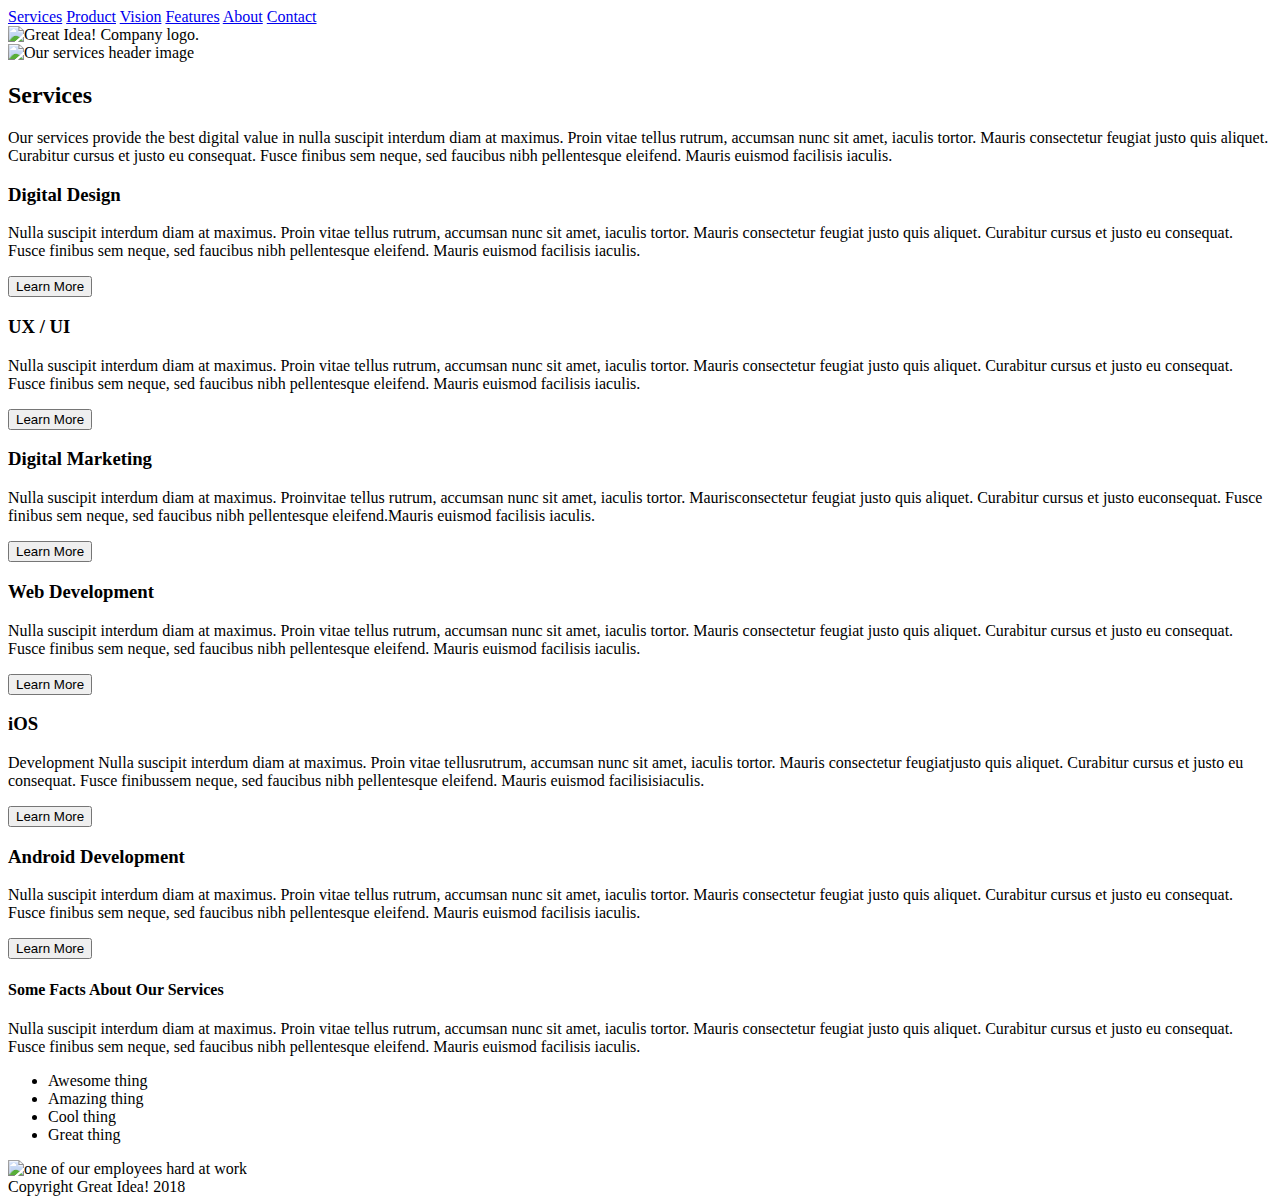
==== great-idea/services.html @ 3bf3beb6 "markup for the services document" ====
<!DOCTYPE html>

<html lang="en">
  <head>
    <meta charset="utf-8" />
    <title>Great Idea!</title>
    <link
      href="https://fonts.googleapis.com/css?family=Bangers|Titillium+Web"
      rel="stylesheet"
    />
    <link rel="stylesheet" href="css/index.css" />
    <!--[if lt IE 9]>
      <script src="https://cdnjs.cloudflare.com/ajax/libs/html5shiv/3.7.3/html5shiv.js"></script>
    <![endif]-->
  </head>

  <body>
    <div class="nav-container">
      <nav>
        <a href="services.html">Services</a>
        <a href="#">Product</a>
        <a href="#">Vision</a>
        <a href="#">Features</a>
        <a href="#">About</a>
        <a href="#">Contact</a>
      </nav>

      <img class="logo" src="img/logo.png" alt="Great Idea! Company logo." />
    </div>
    <img
      class="services-header-img"
      src="img/services-header.jpg"
      alt="Our services header image"
    />
    <!-- Does every page need an h1? -->
    <h2>
      Services
    </h2>
    <p>
      Our services provide the best digital value in nulla suscipit interdum
      diam at maximus. Proin vitae tellus rutrum, accumsan nunc sit amet,
      iaculis tortor. Mauris consectetur feugiat justo quis aliquet. Curabitur
      cursus et justo eu consequat. Fusce finibus sem neque, sed faucibus nibh
      pellentesque eleifend. Mauris euismod facilisis iaculis.
    </p>

    <section id="services-content">
      <div class="service-item">
        <h3>Digital Design</h3>
        <p>
          Nulla suscipit interdum diam at maximus. Proin vitae tellus rutrum,
          accumsan nunc sit amet, iaculis tortor. Mauris consectetur feugiat
          justo quis aliquet. Curabitur cursus et justo eu consequat. Fusce
          finibus sem neque, sed faucibus nibh pellentesque eleifend. Mauris
          euismod facilisis iaculis.
        </p>
        <button>
          Learn More
        </button>
      </div>

      <div class="service-item">
        <h3>UX / UI</h3>
        <p>
          Nulla suscipit interdum diam at maximus. Proin vitae tellus rutrum,
          accumsan nunc sit amet, iaculis tortor. Mauris consectetur feugiat
          justo quis aliquet. Curabitur cursus et justo eu consequat. Fusce
          finibus sem neque, sed faucibus nibh pellentesque eleifend. Mauris
          euismod facilisis iaculis.
        </p>
        <button>
          Learn More
        </button>
      </div>

      <div class="service-item">
        <h3>Digital Marketing</h3>
        <p>
          Nulla suscipit interdum diam at maximus. Proinvitae tellus rutrum,
          accumsan nunc sit amet, iaculis tortor. Maurisconsectetur feugiat
          justo quis aliquet. Curabitur cursus et justo euconsequat. Fusce
          finibus sem neque, sed faucibus nibh pellentesque eleifend.Mauris
          euismod facilisis iaculis.
        </p>
        <button>
          Learn More
        </button>
      </div>

      <div class="service-item">
        <h3>Web Development</h3>
        <p>
          Nulla suscipit interdum diam at maximus. Proin vitae tellus rutrum,
          accumsan nunc sit amet, iaculis tortor. Mauris consectetur feugiat
          justo quis aliquet. Curabitur cursus et justo eu consequat. Fusce
          finibus sem neque, sed faucibus nibh pellentesque eleifend. Mauris
          euismod facilisis iaculis.
        </p>
        <button>Learn More</button>
      </div>

      <div class="service-item">
        <h3>iOS</h3>
        <p>
          Development Nulla suscipit interdum diam at maximus. Proin vitae
          tellusrutrum, accumsan nunc sit amet, iaculis tortor. Mauris
          consectetur feugiatjusto quis aliquet. Curabitur cursus et justo eu
          consequat. Fusce finibussem neque, sed faucibus nibh pellentesque
          eleifend. Mauris euismod facilisisiaculis.
        </p>
        <button>
          Learn More
        </button>
      </div>

      <div class="service-item">
        <h3>
          Android Development
        </h3>
        <p>
          Nulla suscipit interdum diam at maximus. Proin vitae tellus rutrum,
          accumsan nunc sit amet, iaculis tortor. Mauris consectetur feugiat
          justo quis aliquet. Curabitur cursus et justo eu consequat. Fusce
          finibus sem neque, sed faucibus nibh pellentesque eleifend. Mauris
          euismod facilisis iaculis.
        </p>
        <button>Learn More</button>
      </div>
    </section>
    <footer>
      <h4>
        Some Facts About Our Services
      </h4>
      <p>
        Nulla suscipit interdum diam at maximus. Proin vitae tellus rutrum,
        accumsan nunc sit amet, iaculis tortor. Mauris consectetur feugiat justo
        quis aliquet. Curabitur cursus et justo eu consequat. Fusce finibus sem
        neque, sed faucibus nibh pellentesque eleifend. Mauris euismod facilisis
        iaculis.
      </p>
      <ul>
        <li>Awesome thing</li>
        <li>Amazing thing</li>
        <li>Cool thing</li>
        <li>Great thing</li>
      </ul>

      <img
        class="services-info-img"
        src="img/services-info.png"
        alt="one of our employees hard at work"
      />
    </footer>

    Copyright Great Idea! 2018
  </body>
</html>
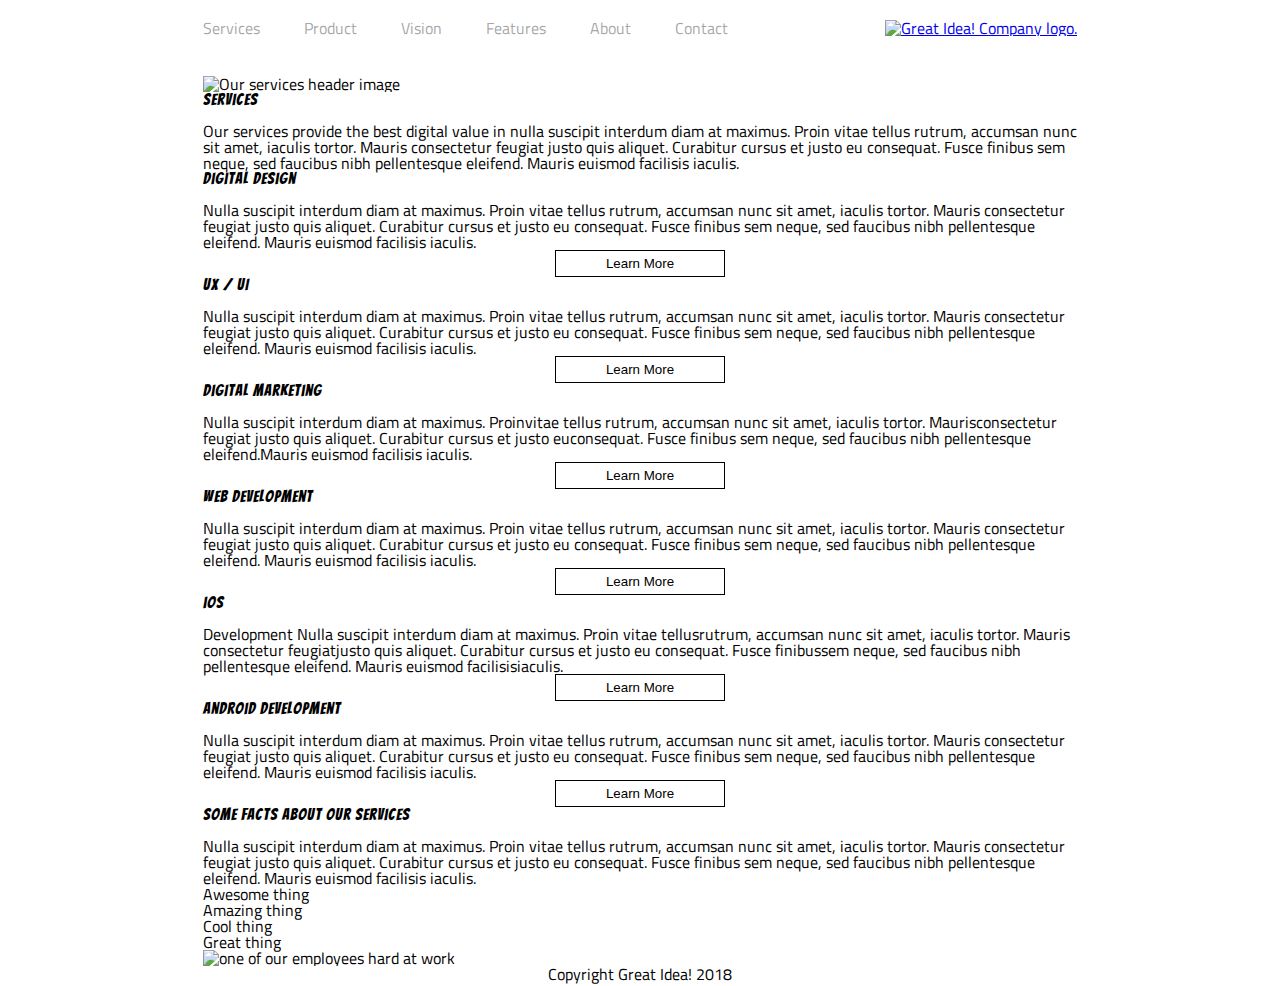
==== commit c6ec13b8: "wrapped image in an anchor tag" ====
--- a/great-idea/services.html
+++ b/great-idea/services.html
@@ -25,24 +25,29 @@
         <a href="#">Contact</a>
       </nav>
 
-      <img class="logo" src="img/logo.png" alt="Great Idea! Company logo." />
+      <a href="index.html"
+        ><img class="logo" src="img/logo.png" alt="Great Idea! Company logo."
+      /></a>
     </div>
     <img
       class="services-header-img"
       src="img/services-header.jpg"
       alt="Our services header image"
     />
-    <!-- Does every page need an h1? -->
-    <h2>
-      Services
-    </h2>
-    <p>
-      Our services provide the best digital value in nulla suscipit interdum
-      diam at maximus. Proin vitae tellus rutrum, accumsan nunc sit amet,
-      iaculis tortor. Mauris consectetur feugiat justo quis aliquet. Curabitur
-      cursus et justo eu consequat. Fusce finibus sem neque, sed faucibus nibh
-      pellentesque eleifend. Mauris euismod facilisis iaculis.
-    </p>
+
+    <section id="services-intro">
+      <h2>
+        <!-- Does every page need an h1? -->
+        Services
+      </h2>
+      <p>
+        Our services provide the best digital value in nulla suscipit interdum
+        diam at maximus. Proin vitae tellus rutrum, accumsan nunc sit amet,
+        iaculis tortor. Mauris consectetur feugiat justo quis aliquet. Curabitur
+        cursus et justo eu consequat. Fusce finibus sem neque, sed faucibus nibh
+        pellentesque eleifend. Mauris euismod facilisis iaculis.
+      </p>
+    </section>
 
     <section id="services-content">
       <div class="service-item">
@@ -127,23 +132,27 @@
         <button>Learn More</button>
       </div>
     </section>
-    <footer>
-      <h4>
-        Some Facts About Our Services
-      </h4>
-      <p>
-        Nulla suscipit interdum diam at maximus. Proin vitae tellus rutrum,
-        accumsan nunc sit amet, iaculis tortor. Mauris consectetur feugiat justo
-        quis aliquet. Curabitur cursus et justo eu consequat. Fusce finibus sem
-        neque, sed faucibus nibh pellentesque eleifend. Mauris euismod facilisis
-        iaculis.
-      </p>
-      <ul>
-        <li>Awesome thing</li>
-        <li>Amazing thing</li>
-        <li>Cool thing</li>
-        <li>Great thing</li>
-      </ul>
+    <footer id="services-footer">
+      <div id="footer-container">
+        <h4>
+          Some Facts About Our Services
+        </h4>
+        <p>
+          Nulla suscipit interdum diam at maximus. Proin vitae tellus rutrum,
+          accumsan nunc sit amet, iaculis tortor. Mauris consectetur feugiat
+          justo quis aliquet. Curabitur cursus et justo eu consequat. Fusce
+          finibus sem neque, sed faucibus nibh pellentesque eleifend. Mauris
+          euismod facilisis iaculis.
+        </p>
+        <div id="ul-container">
+          <ul>
+            <li>Awesome thing</li>
+            <li>Amazing thing</li>
+            <li>Cool thing</li>
+            <li>Great thing</li>
+          </ul>
+        </div>
+      </div>
 
       <img
         class="services-info-img"
@@ -152,6 +161,8 @@
       />
     </footer>
 
-    Copyright Great Idea! 2018
+    <div id="copyright">
+      Copyright Great Idea! 2018
+    </div>
   </body>
 </html>
--- a/great-idea/css/index.css
+++ b/great-idea/css/index.css
@@ -0,0 +1,134 @@
+/* http://meyerweb.com/eric/tools/css/reset/ 
+   v2.0 | 20110126
+   License: none (public domain)
+*/
+
+html, body, div, span, applet, object, iframe, h1, h2, h3, h4, h5, h6, p, blockquote, pre, a, abbr, acronym, address, big, cite, code, del, dfn, em, img, ins, kbd, q, s, samp, small, strike, strong, sub, sup, tt, var, b, u, i, center, dl, dt, dd, ol, ul, li, fieldset, form, label, legend, table, caption, tbody, tfoot, thead, tr, th, td, article, aside, canvas, details, embed, figure, figcaption, footer, header, hgroup, menu, nav, output, ruby, section, summary, time, mark, audio, video {
+	margin: 0;
+	padding: 0;
+	border: 0;
+	font-size: 100%;
+	font: inherit;
+	vertical-align: baseline;
+}
+
+/* HTML5 display-role reset for older browsers */
+
+article, aside, details, figcaption, figure, footer, header, hgroup, menu, nav, section {
+	display: block;
+}
+
+body {
+	line-height: 1;
+}
+
+ol, ul {
+	list-style: none;
+}
+
+blockquote, q {
+	quotes: none;
+}
+
+blockquote:before, blockquote:after, q:before, q:after {
+	content: '';
+	content: none;
+}
+
+table {
+	border-collapse: collapse;
+	border-spacing: 0;
+}
+
+/* Set every element's box-sizing to border-box */
+
+* {
+	box-sizing: border-box;
+}
+
+html, body {
+	height: 100%;
+	font-family: 'Titillium Web', sans-serif;
+}
+
+h1, h2, h3, h4, h5 {
+	font-family: 'Bangers', cursive;
+	letter-spacing: 1px;
+	margin-bottom: 15px;
+}
+
+/* Copy and paste your work from yesterday here and start to refactor into flexbox */
+
+body {
+	max-width: 1024px;
+	margin: 0 auto;
+	padding: 20px 75px;
+}
+
+.nav-container {
+	margin-bottom: 40px;
+	display: flex;
+	justify-content: space-between;
+	align-items: center;
+}
+
+nav a {
+	margin-right: 40px;
+	color: rgba(128, 128, 128, .7);
+	text-decoration: none;
+}
+
+.action-container {
+	display: flex;
+	justify-content: space-evenly;
+	align-items: center;
+	border-bottom: 1px solid black;
+	padding-bottom: 40px;
+	margin-bottom: 35px;
+}
+
+#action-container-inner {
+	display: flex;
+	flex-direction: column;
+}
+
+h1 {
+	text-align: center;
+	font-size: 96px;
+	margin-bottom: 15px;
+}
+
+button {
+	display: block;
+	margin: 0 auto;
+	background-color: white;
+	border: 1px solid black;
+	padding: 5px 50px 5px 50px;
+}
+
+.first-section {
+	display: flex;
+	margin-bottom: 30px;
+}
+
+.middle-img {
+	width: 100%;
+}
+
+.second-section {
+	display: flex;
+	justify-content: space-between;
+	padding: 35px 0px;
+	border-bottom: 1px solid black;
+}
+
+#footer {
+	font-family: 'Roboto', sans-serif;
+	margin-top: 40px;
+}
+
+#copyright {
+	text-align: center;
+}
+
+/* services.html styling */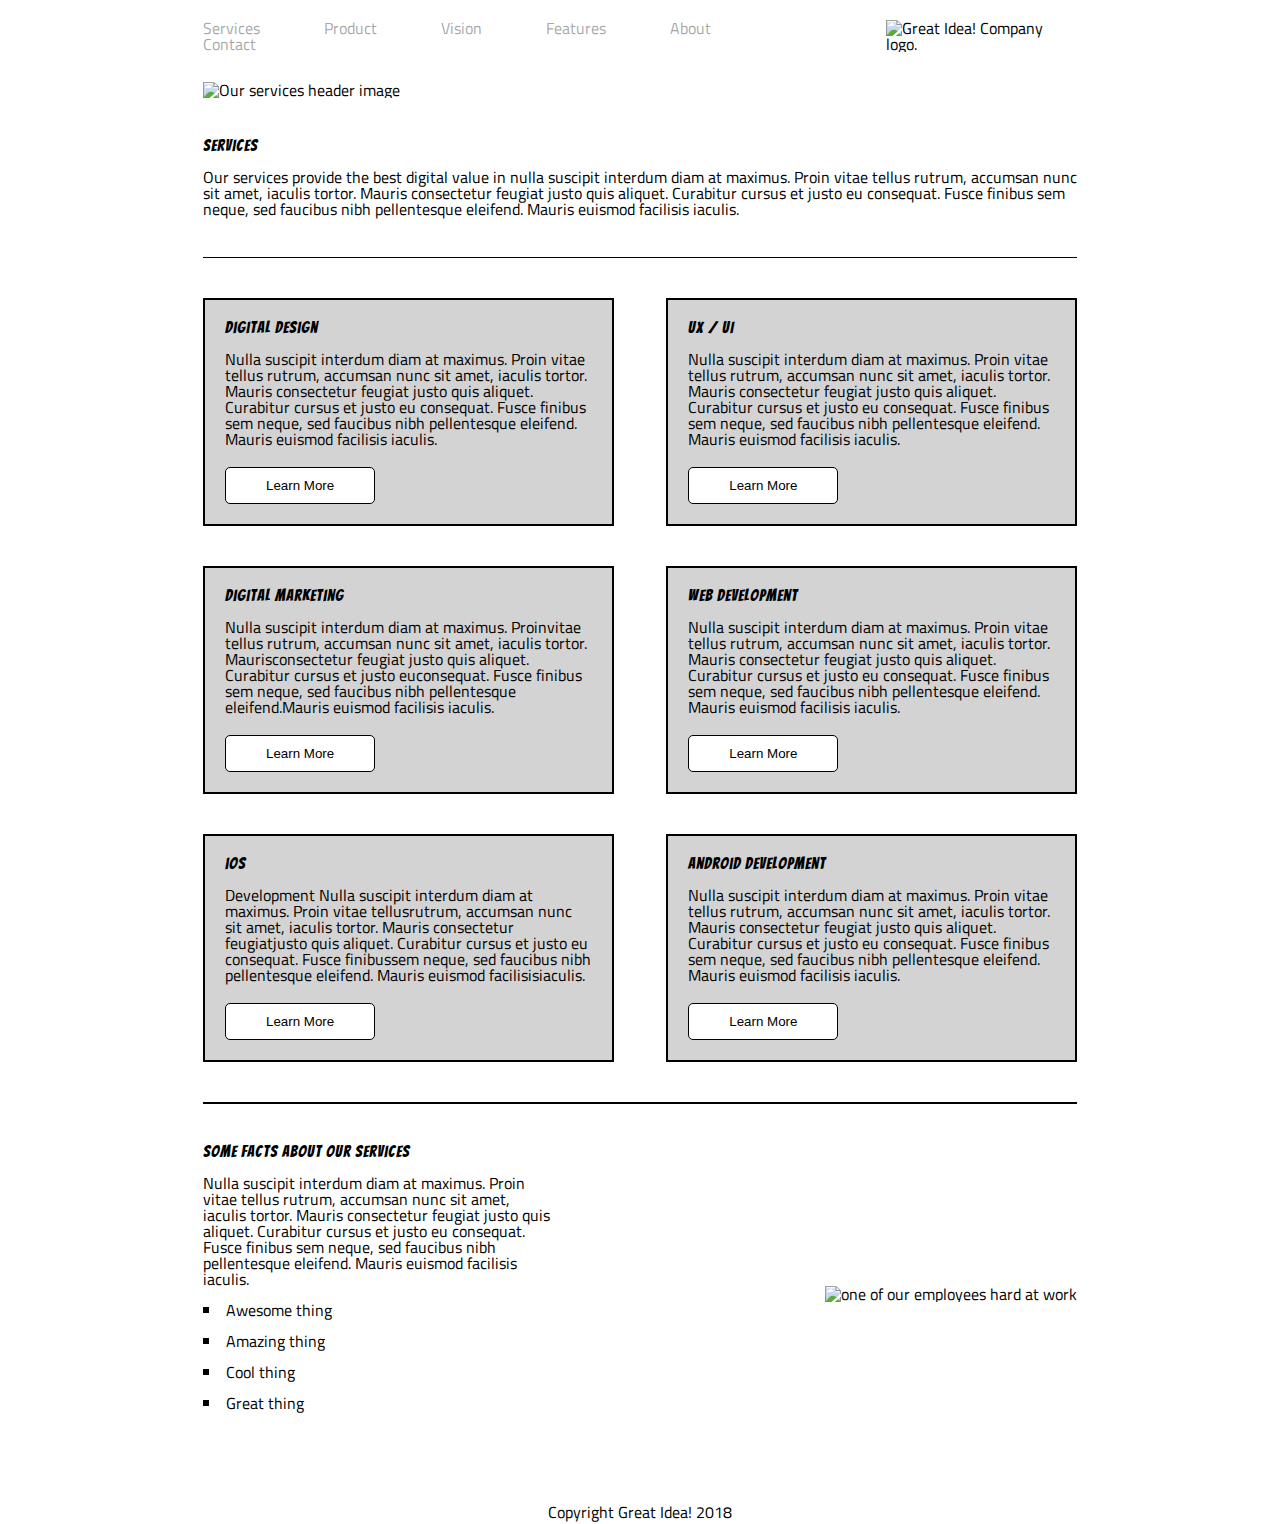
==== commit ec41bbe8: "Merge pull request #1 from KAfable/ui3" ====
--- a/great-idea/services.html
+++ b/great-idea/services.html
@@ -25,9 +25,7 @@
         <a href="#">Contact</a>
       </nav>
 
-      <a href="index.html"
-        ><img class="logo" src="img/logo.png" alt="Great Idea! Company logo."
-      /></a>
+      <img class="logo" src="img/logo.png" alt="Great Idea! Company logo." />
     </div>
     <img
       class="services-header-img"
--- a/great-idea/css/index.css
+++ b/great-idea/css/index.css
@@ -66,14 +66,14 @@
 }
 
 .nav-container {
-	margin-bottom: 40px;
+	margin-bottom: 30px;
 	display: flex;
 	justify-content: space-between;
 	align-items: center;
 }
 
 nav a {
-	margin-right: 40px;
+	margin-right: 60px;
 	color: rgba(128, 128, 128, .7);
 	text-decoration: none;
 }
@@ -90,6 +90,7 @@
 #action-container-inner {
 	display: flex;
 	flex-direction: column;
+	align-items: center;
 }
 
 h1 {
@@ -98,12 +99,12 @@
 	margin-bottom: 15px;
 }
 
-button {
-	display: block;
-	margin: 0 auto;
+button.action {
 	background-color: white;
 	border: 1px solid black;
-	padding: 5px 50px 5px 50px;
+	padding: 10px 50px 10px 50px;
+	width: 84px;
+	box-sizing: content-box;
 }
 
 .first-section {
@@ -131,4 +132,65 @@
 	text-align: center;
 }
 
-/* services.html styling */+/* services.html styling */
+
+.services-header-img {
+	margin-bottom: 40px;
+}
+
+#services-intro {
+	padding-bottom: 40px;
+	border-bottom: 1px solid black;
+}
+
+#services-content {
+	margin: 20px 0px 40px 0px;
+	padding-bottom: 20px;
+	display: flex;
+	flex-flow: wrap;
+	justify-content: space-between;
+	border-bottom: 2px solid black;
+}
+
+.service-item {
+	background-color: lightgray;
+	max-width: 47%;
+	margin: 20px 0px;
+	border: 2px solid black;
+	padding: 20px;
+}
+
+.service-item p {
+	margin-bottom: 20px;
+}
+
+.service-item button {
+	background-color: #fff;
+	border: 1px solid black;
+	border-radius: 5px;
+	box-sizing: content-box;
+	padding: 10px 40px;
+}
+
+/* is this correct? Aren't footers usually standardized throughout a webpage? */
+
+#services-footer {
+	display: flex;
+	justify-content: space-between;
+	align-items: center;
+	margin-bottom: 60px;
+}
+
+#footer-container {
+	/* why doesn't flex automatically go to 100% of the height or why doesn't 100% work? */
+	height: 300px;
+	display: flex;
+	flex-direction: column;
+	max-width: 40%;
+}
+
+#footer-container ul li {
+	list-style-type: square;
+	list-style-position: inside;
+	margin: 15px 0px;
+}